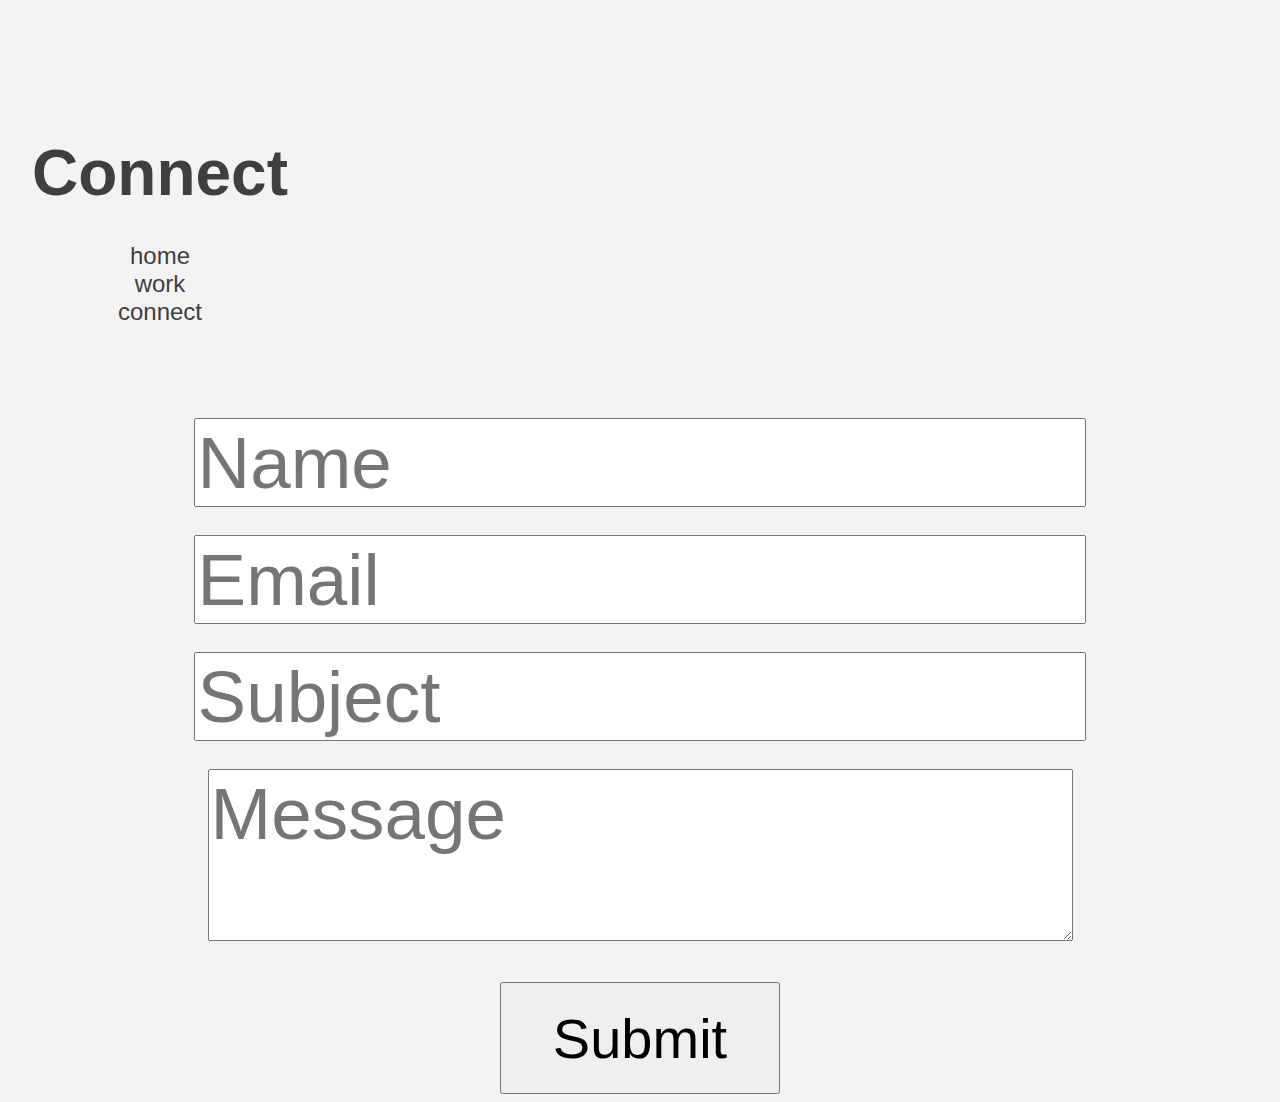
==== Connect.html @ e4858325 "html and some css for connect page" ====
<!DOCTYPE html>
<html>
<head>
	<title>Connect</title>
	<link href="styles.css" rel="stylesheet">
</head>
<body>
    <div class = "connect_div">
        <div class = "header_div">
            <header class="main_header">        
                <h1 class ="connect_title">Connect</h1>
                    <ul class="nav">
                        <li><a href="#">home</a></li>
                        <li><a href="#">work</a></li>
                        <li><a href="#">connect</a></li>
                    </ul>               
            </header>  
        </div>      

        <div class ="form_div">
            <form action="/my-handling-form-page" method="post">
                <div class="input">
                    <input type="text" placeholder="Name" name="user_name">
                </div>
                <div class="input">
                    <input type="email" placeholder="Email" name="user_email">
                </div>
                <div class="input">
                    <input type="text" placeholder="Subject" name="email_subject">
                </div>
                <div class="input">
                    <textarea id="msg" placeholder="Message" name="user_message"></textarea>
                </div>
                <button type="submit" class="submit">Submit</button>
            </form>
        </div>
</div>
       
    
</body>
</html>
---- styles.css ----
body {
    background-color: #f3f3f3;
}
ul {
    text-align: center;
    padding: 0;
    margin-top: 0;
    margin-bottom: 4em;
    
}

li {
    display: inline-block;
    font-size: 3.5em;
    margin-left: .3em;
    margin-right: .3em;
    font-family: arial; 
}

li a {
    color: #413e3e;
    text-decoration: none;
}


/* Index page styles */
.index_title {
    font-size: 4em;
    text-align: center;
    margin-top: 5.5em;
    margin-bottom: .5em;   
    font-family: arial; 
    color: #413e3e;
}

.home_image {
    display: block;
    margin: auto;
    max-width: 90%;
}


/* Basic work page styles */

.portfolio_image {
    display: block;
    margin: auto;
    margin-bottom: 1em;
    width: 90%;
}

.work_title {
    text-align: center;
    font-size: 5em;
    margin-bottom: 0;
    margin-top: 1.5em;
    font-family: arial; 
    color: #413e3e;
}


/* Connect page styles */
.connect_title {
    font-size: 4em;
    text-align: center;
    margin-top: 2em;
    margin-bottom: .5em;   
    font-family: arial; 
    color: #413e3e;
}

.form_div {
    text-align: center;
    font-size: 3.5em;
}

input,
textarea {
    font-size: 1.3em;
    max-width: 70%;
    font-family: arial;
}



.submit {
    font-size: 1em;
    font-family: arial; 
    width: 5em;  
    height: 2em; 
    margin-top: .5em; 
}

.input {
    margin-top: .5em;
}



/* Large monitor viewports */
@media only screen and (min-width: 1000px) {


/* Index page styles for large viewports */
.index_title {
    margin-top: 2.5em; 
    font-size: 2.9em;     
}

.home_image {
    max-width: 30%;
    height: auto;
}


/* Work page styles for large viewports */
.header_div {
    display: flex;
    align-items: center;
    flex-wrap: wrap;
    margin-left: 1.5em;
}
.work_title {
    font-size: 3em;
    margin-top: 1.8em;
}

li {
    display: block;
    font-size: 1.5em; 
}

.work_div {
    display: flex;
}

.portfolio_div {
    margin-top: 8em;
    display: flex;
    flex-direction: row;
    flex-wrap: wrap;
    align-items: flex-start;
    justify-content: center;
}

.portfolio_image {
    width: 30%;
    margin: 0;
}

/* Connect page styles for large viewports */
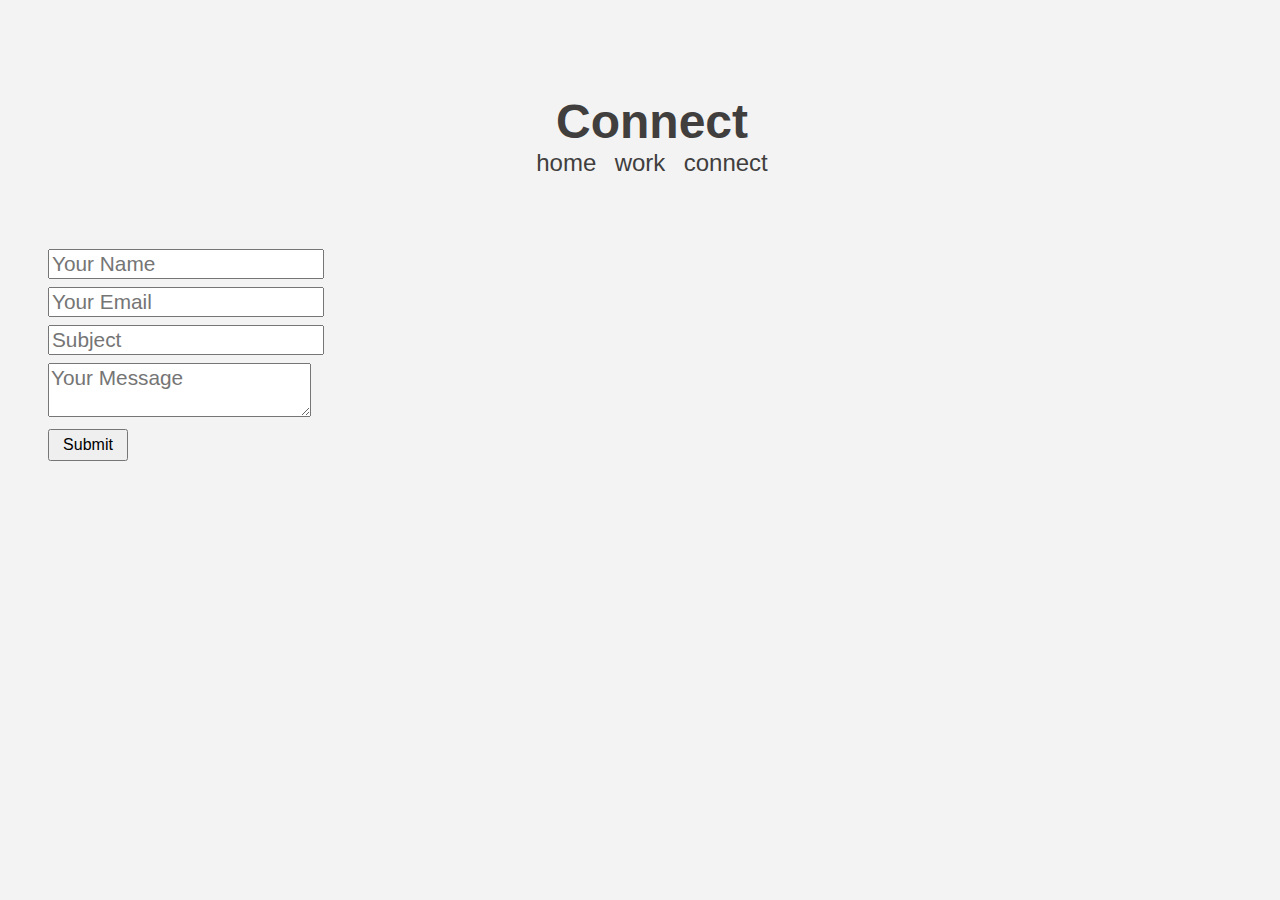
==== commit c16ee2bd: "functional internal links contact form" ====
--- a/Connect.html
+++ b/Connect.html
@@ -10,26 +10,26 @@
             <header class="main_header">        
                 <h1 class ="connect_title">Connect</h1>
                     <ul class="nav">
-                        <li><a href="#">home</a></li>
-                        <li><a href="#">work</a></li>
-                        <li><a href="#">connect</a></li>
+                        <li><a href="index.html">home</a></li>
+                        <li><a href="work.html">work</a></li>
+                        <li><a href="Connect.html">connect</a></li>
                     </ul>               
             </header>  
         </div>      
 
         <div class ="form_div">
-            <form action="/my-handling-form-page" method="post">
+            <form method="POST" action="https://formspree.io/maceo.draw@gmail.com">
                 <div class="input">
-                    <input type="text" placeholder="Name" name="user_name">
+                    <input type="text" placeholder="Your Name" name="user_name">
                 </div>
                 <div class="input">
-                    <input type="email" placeholder="Email" name="user_email">
+                    <input type="email" placeholder="Your Email" name="user_email">
                 </div>
                 <div class="input">
                     <input type="text" placeholder="Subject" name="email_subject">
                 </div>
                 <div class="input">
-                    <textarea id="msg" placeholder="Message" name="user_message"></textarea>
+                    <textarea id="msg" placeholder="Your Message" name="user_message"></textarea>
                 </div>
                 <button type="submit" class="submit">Submit</button>
             </form>
--- a/styles.css
+++ b/styles.css
@@ -24,6 +24,9 @@
     text-decoration: none;
 }
 
+.main_img {
+    display: none;
+}
 
 /* Index page styles */
 .index_title {
@@ -116,33 +119,36 @@
 
 
 /* Work page styles for large viewports */
+.work_div {
+    display: flex;
+    flex-direction: column;
+}
+
 .header_div {
     display: flex;
     align-items: center;
-    flex-wrap: wrap;
+    justify-content: center;
     margin-left: 1.5em;
 }
+
 .work_title {
     font-size: 3em;
     margin-top: 1.8em;
 }
 
 li {
-    display: block;
+    display: inline-block;
     font-size: 1.5em; 
 }
 
-.work_div {
-    display: flex;
-}
-
 .portfolio_div {
-    margin-top: 8em;
+    margin-top: .5em;
     display: flex;
     flex-direction: row;
     flex-wrap: wrap;
     align-items: flex-start;
     justify-content: center;
+    margin-right: 1em;
 }
 
 .portfolio_image {
@@ -150,8 +156,49 @@
     margin: 0;
 }
 
+.main_img {
+    display: block;
+    max-width: 50%;
+    height: auto;
+    float: right;
+}
 /* Connect page styles for large viewports */
 
+.connect_title {
+    font-size: 3em;
+    margin-top: 1.8em;
+    margin-bottom: 0;
+    text-align: center;   
+    font-family: arial; 
+    color: #413e3e;
+}
+
+.form_div {
+    text-align: left;
+    margin-left: 2.5em;
+    font-size: 1em;
+}
+
+input,
+textarea {
+    font-size: 1.3em;
+    max-width: 70%;
+    font-family: arial;
+}
+
+
+
+.submit {
+    font-size: 1em;
+    font-family: arial; 
+    width: 5em;  
+    height: 2em; 
+    margin-top: .5em; 
+}
+
+.input {
+    margin-top: .5em;
+}
 
 
 
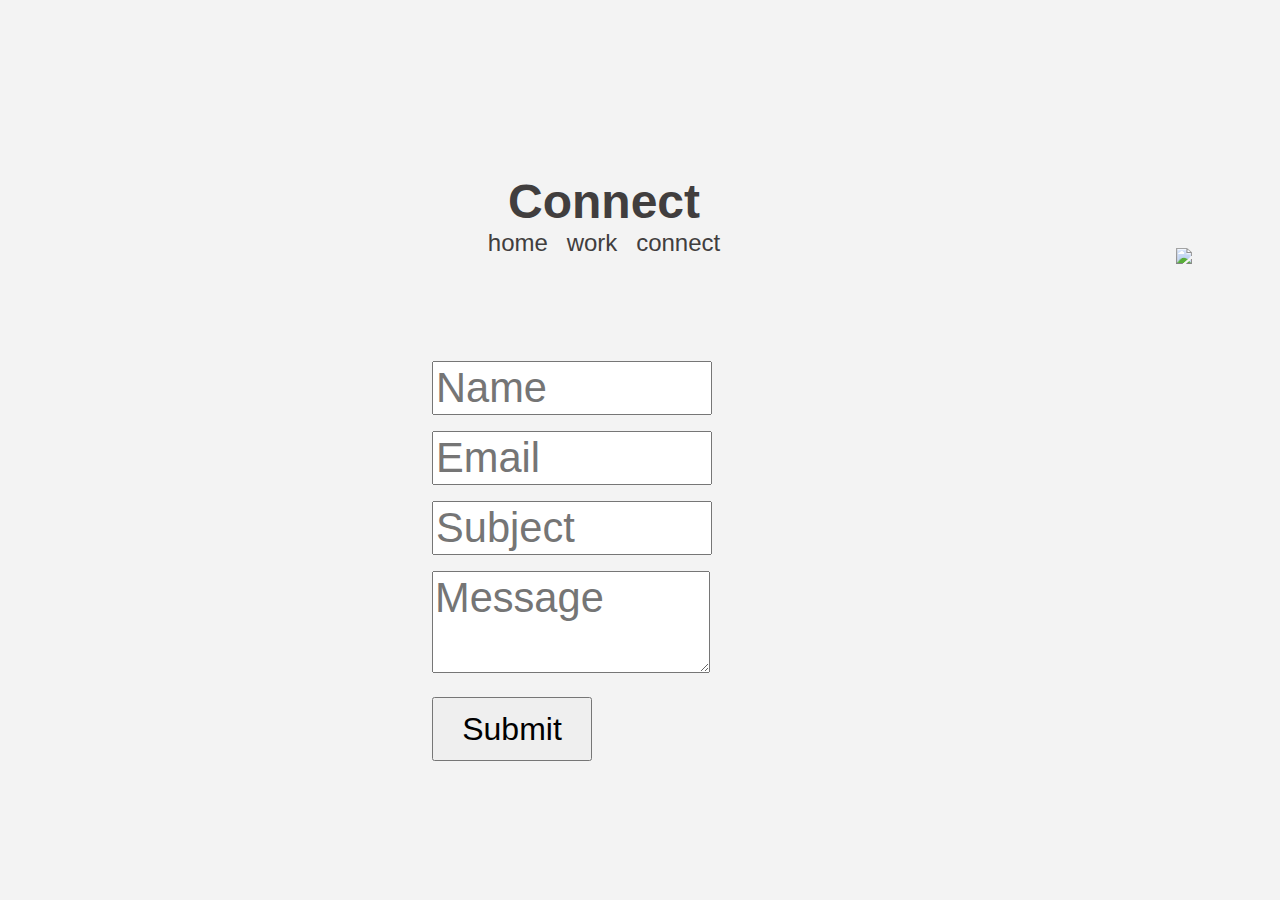
==== commit e869af2d: "currently working on Connect page styles" ====
--- a/Connect.html
+++ b/Connect.html
@@ -1,41 +1,55 @@
 <!DOCTYPE html>
 <html>
+
 <head>
-	<title>Connect</title>
-	<link href="styles.css" rel="stylesheet">
+    <title>Connect</title>
+    <link href="styles.css" rel="stylesheet">
 </head>
+
 <body>
-    <div class = "connect_div">
-        <div class = "header_div">
-            <header class="main_header">        
-                <h1 class ="connect_title">Connect</h1>
-                    <ul class="nav">
-                        <li><a href="index.html">home</a></li>
-                        <li><a href="work.html">work</a></li>
-                        <li><a href="Connect.html">connect</a></li>
-                    </ul>               
-            </header>  
-        </div>      
+    <img class="connect_img" src='https://imgur.com/xQ8JxgP.jpg' class="home_image">
+    <div class="header_div">
+        <header class="main_header">
+            <h1 class="connect_title">Connect</h1>
+            <ul class="nav">
+                <li>
+                    <a href="index.html">home</a>
+                </li>
+                <li>
+                    <a href="work.html">work</a>
+                </li>
+                <li>
+                    <a href="Connect.html">connect</a>
+                </li>
+            </ul>
+        </header>
+    </div>
+    <div class="connect_div">
 
-        <div class ="form_div">
-            <form method="POST" action="https://formspree.io/maceo.draw@gmail.com">
+        <div class="form_div">
+            <form action="/my-handling-form-page" method="post">
                 <div class="input">
-                    <input type="text" placeholder="Your Name" name="user_name">
+                    <input type="text" placeholder="Name" name="user_name">
                 </div>
                 <div class="input">
-                    <input type="email" placeholder="Your Email" name="user_email">
+                    <input type="email" placeholder="Email" name="user_email">
                 </div>
                 <div class="input">
                     <input type="text" placeholder="Subject" name="email_subject">
                 </div>
                 <div class="input">
-                    <textarea id="msg" placeholder="Your Message" name="user_message"></textarea>
+                    <textarea id="msg" placeholder="Message" name="user_message"></textarea>
                 </div>
                 <button type="submit" class="submit">Submit</button>
             </form>
         </div>
-</div>
-       
-    
+
+
+    </div>
+
+
+
+
 </body>
+
 </html>--- a/styles.css
+++ b/styles.css
@@ -173,20 +173,12 @@
     color: #413e3e;
 }
 
-.form_div {
-    text-align: left;
-    margin-left: 2.5em;
-    font-size: 1em;
-}
-
 input,
 textarea {
     font-size: 1.3em;
-    max-width: 70%;
+    max-width: 50%;
     font-family: arial;
 }
-
-
 
 .submit {
     font-size: 1em;
@@ -200,15 +192,50 @@
     margin-top: .5em;
 }
 
-
-
-
-
-
-
-
-
-
-
-
- 
+.header_div {
+    text-align: center;
+    margin-top: 5.5em;
+    margin-bottom: .5em;   
+    font-family: arial; 
+    color: #413e3e;
+}
+
+.connect_div {
+    display: flex;
+    flex-direction: column;
+}
+
+.form_div {
+    margin-top: .5em;
+    display: flex;
+    flex-direction: row;
+    flex-wrap: wrap;
+    align-items: flex-start;
+    justify-content: center;
+    margin-right: 1em;
+    font-size: 2em;
+    margin-left: 5em;
+    text-align: left;
+}
+
+.connect_img {
+    padding-top: 10em;
+    margin-right: 5em;
+    display: block;
+    max-width: 40%;
+    height: auto;
+    float: right;
+}
+
+
+
+
+
+
+
+
+
+
+
+
+
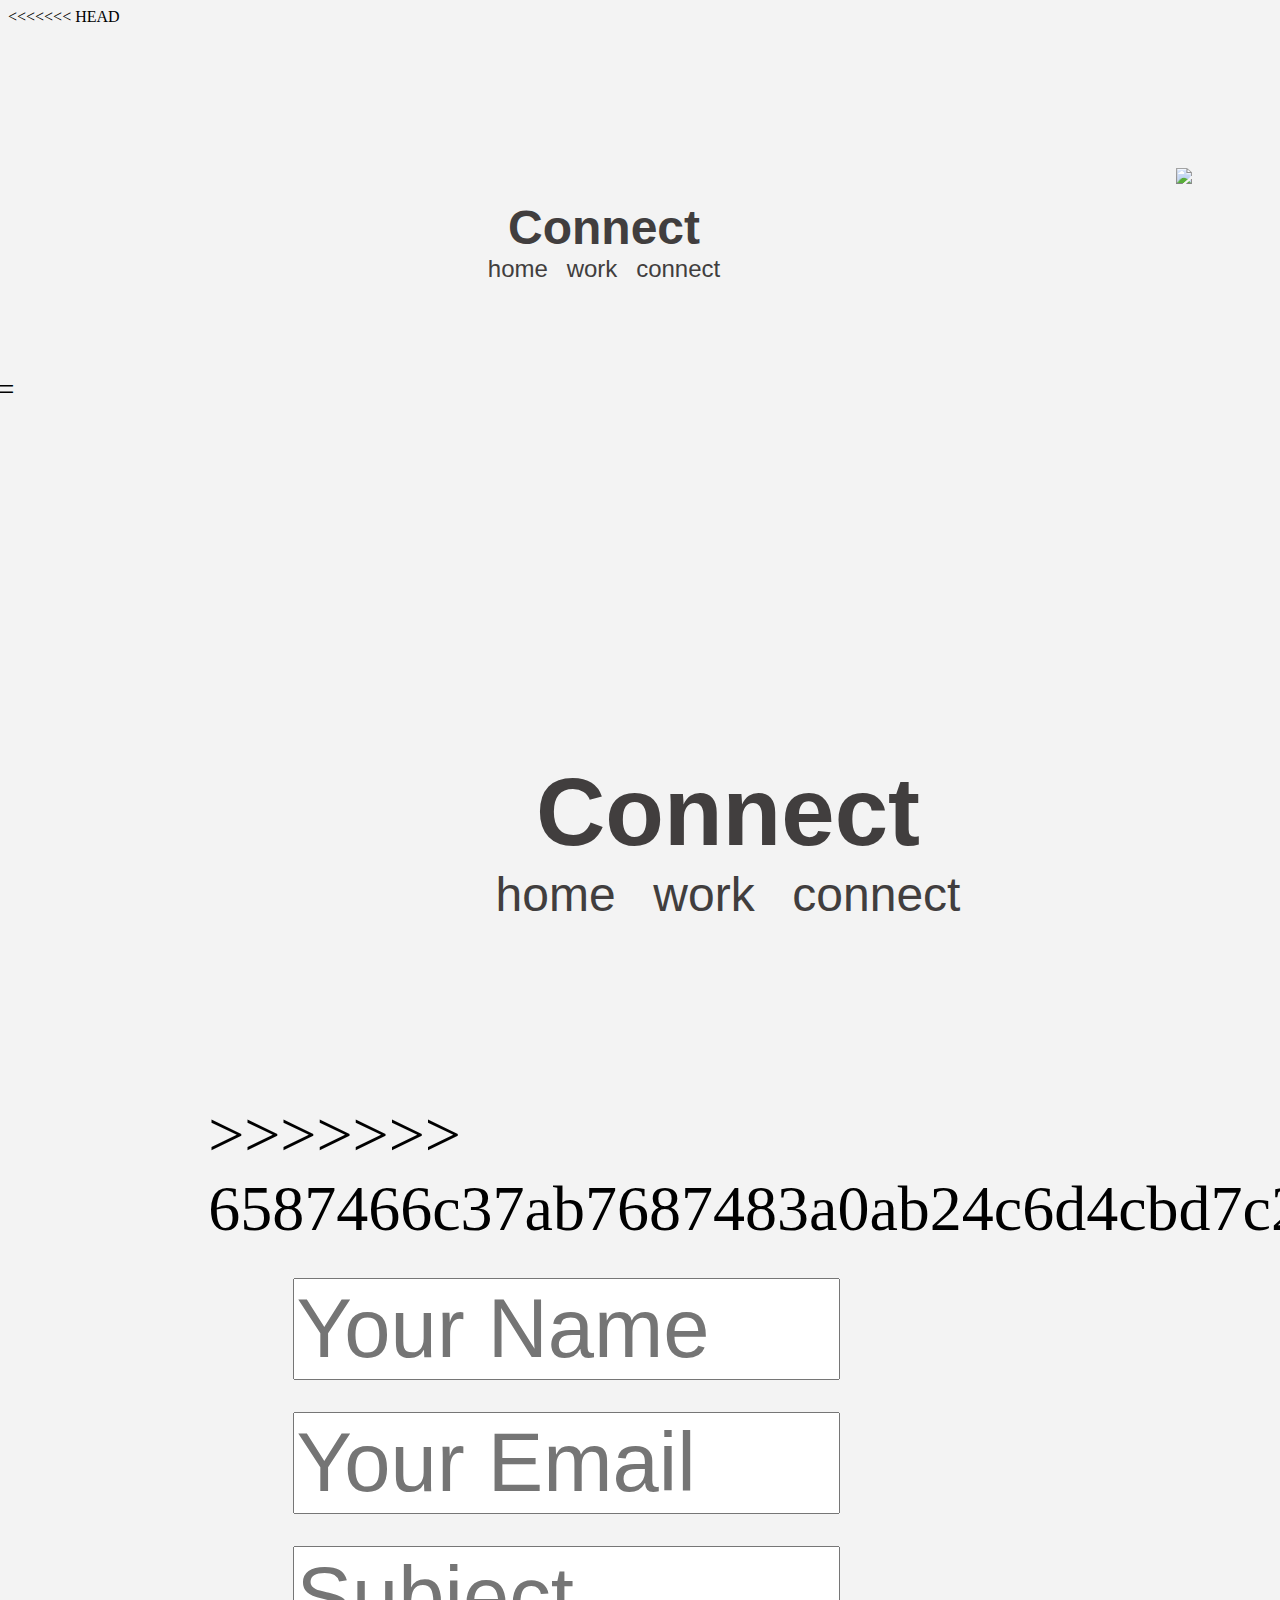
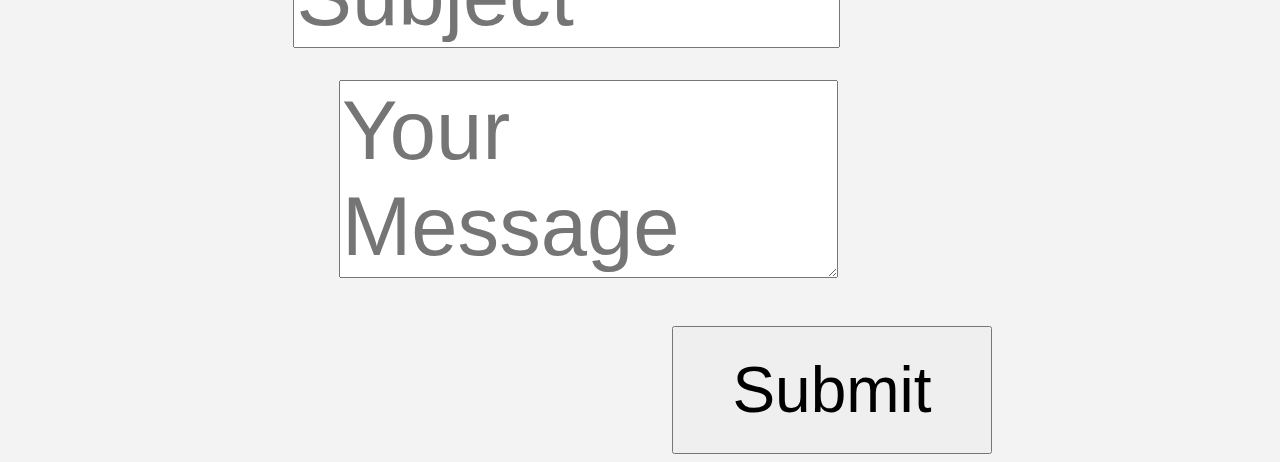
==== commit 685fd45f: "Working on styling for Connect page" ====
--- a/Connect.html
+++ b/Connect.html
@@ -7,6 +7,7 @@
 </head>
 
 <body>
+<<<<<<< HEAD
     <img class="connect_img" src='https://imgur.com/xQ8JxgP.jpg' class="home_image">
     <div class="header_div">
         <header class="main_header">
@@ -28,17 +29,33 @@
 
         <div class="form_div">
             <form action="/my-handling-form-page" method="post">
+=======
+    <div class = "connect_div">
+        <div class = "header_div">
+            <header class="main_header">        
+                <h1 class ="connect_title">Connect</h1>
+                    <ul class="nav">
+                        <li><a href="index.html">home</a></li>
+                        <li><a href="work.html">work</a></li>
+                        <li><a href="Connect.html">connect</a></li>
+                    </ul>               
+            </header>  
+        </div>      
+
+        <div class ="form_div">
+            <form method="POST" action="https://formspree.io/maceo.draw@gmail.com">
+>>>>>>> 6587466c37ab7687483a0ab24c6d4cbd7c2da51a
                 <div class="input">
-                    <input type="text" placeholder="Name" name="user_name">
+                    <input type="text" placeholder="Your Name" name="user_name">
                 </div>
                 <div class="input">
-                    <input type="email" placeholder="Email" name="user_email">
+                    <input type="email" placeholder="Your Email" name="user_email">
                 </div>
                 <div class="input">
                     <input type="text" placeholder="Subject" name="email_subject">
                 </div>
                 <div class="input">
-                    <textarea id="msg" placeholder="Message" name="user_message"></textarea>
+                    <textarea id="msg" placeholder="Your Message" name="user_message"></textarea>
                 </div>
                 <button type="submit" class="submit">Submit</button>
             </form>
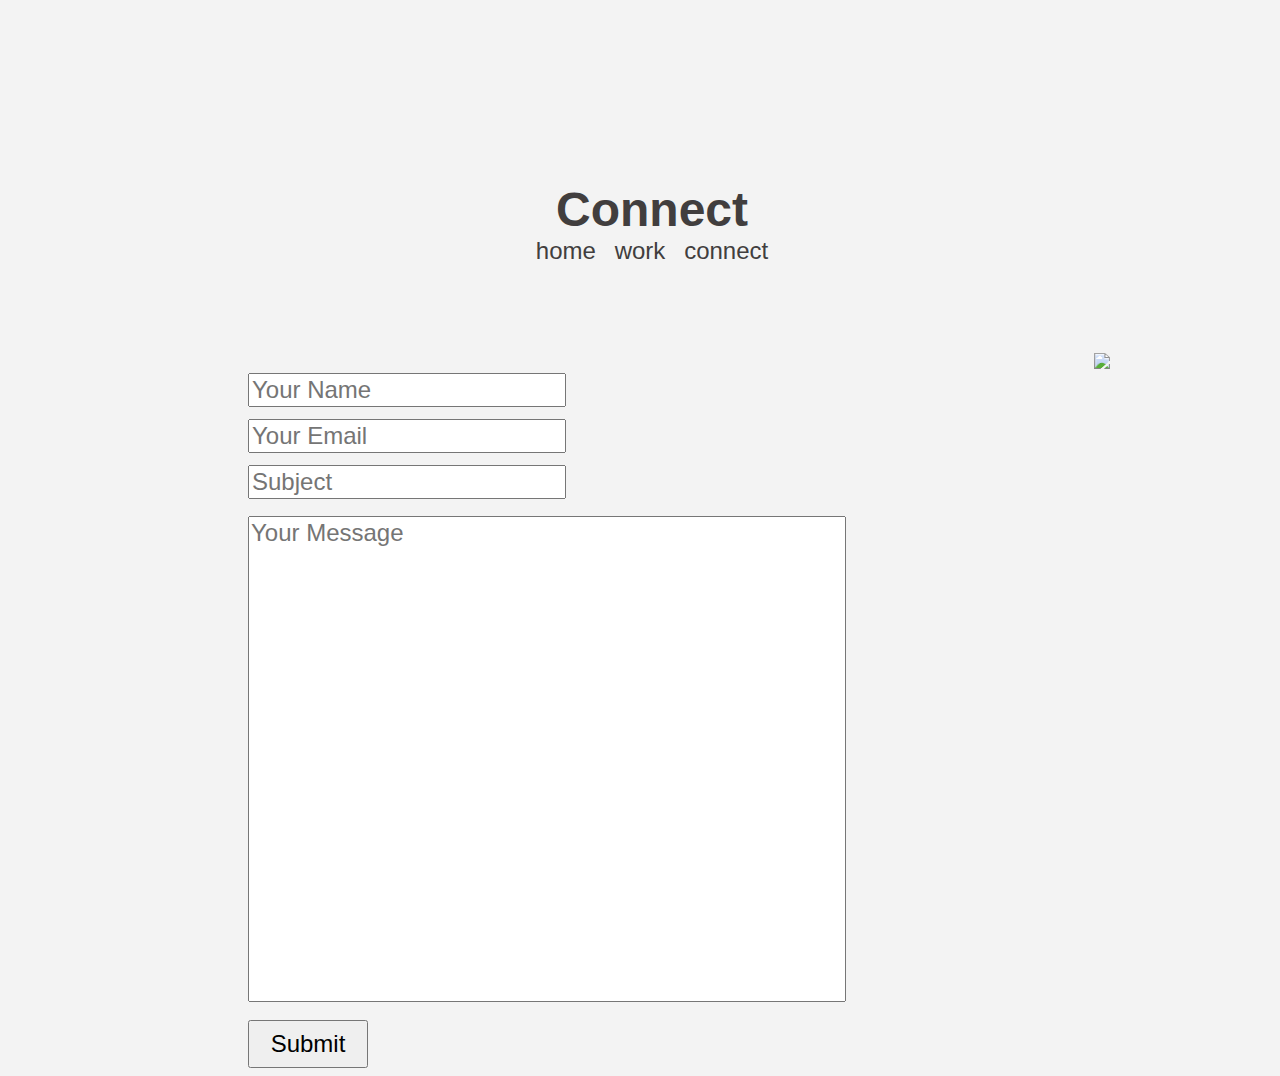
==== commit 724b302e: "Styling and functionality for Connect page complete" ====
--- a/Connect.html
+++ b/Connect.html
@@ -7,29 +7,6 @@
 </head>
 
 <body>
-<<<<<<< HEAD
-    <img class="connect_img" src='https://imgur.com/xQ8JxgP.jpg' class="home_image">
-    <div class="header_div">
-        <header class="main_header">
-            <h1 class="connect_title">Connect</h1>
-            <ul class="nav">
-                <li>
-                    <a href="index.html">home</a>
-                </li>
-                <li>
-                    <a href="work.html">work</a>
-                </li>
-                <li>
-                    <a href="Connect.html">connect</a>
-                </li>
-            </ul>
-        </header>
-    </div>
-    <div class="connect_div">
-
-        <div class="form_div">
-            <form action="/my-handling-form-page" method="post">
-=======
     <div class = "connect_div">
         <div class = "header_div">
             <header class="main_header">        
@@ -41,10 +18,9 @@
                     </ul>               
             </header>  
         </div>      
-
+    <div class = "sec_connect_div">
         <div class ="form_div">
             <form method="POST" action="https://formspree.io/maceo.draw@gmail.com">
->>>>>>> 6587466c37ab7687483a0ab24c6d4cbd7c2da51a
                 <div class="input">
                     <input type="text" placeholder="Your Name" name="user_name">
                 </div>
@@ -54,12 +30,17 @@
                 <div class="input">
                     <input type="text" placeholder="Subject" name="email_subject">
                 </div>
-                <div class="input">
+                <div class="textarea">
                     <textarea id="msg" placeholder="Your Message" name="user_message"></textarea>
                 </div>
                 <button type="submit" class="submit">Submit</button>
             </form>
         </div>
+        <div class = "connect_img_div">
+            <img class="connect_img" src="https://i.imgur.com/aIlOY68.jpg">
+        </div>
+
+    </div>
 
 
     </div>
--- a/styles.css
+++ b/styles.css
@@ -86,7 +86,9 @@
     font-family: arial;
 }
 
-
+.connect_img {
+    display: none;
+}
 
 .submit {
     font-size: 1em;
@@ -173,11 +175,20 @@
     color: #413e3e;
 }
 
-input,
+input {
+    font-size: 1em;
+    max-width: 100%;
+    font-family: arial;
+}
+
 textarea {
-    font-size: 1.3em;
-    max-width: 50%;
+    resize: none;
+    margin-top: .7em;
+    width: 35em;
+    height: 20em;
     font-family: arial;
+    font-size: 1em;
+
 }
 
 .submit {
@@ -205,24 +216,32 @@
     flex-direction: column;
 }
 
+.sec_connect_div {
+    display: flex;
+    flex-direction: row;
+}
+
 .form_div {
-    margin-top: .5em;
+    margin-top: 1em;
+    margin-left: 10em;
     display: flex;
     flex-direction: row;
     flex-wrap: wrap;
     align-items: flex-start;
     justify-content: center;
-    margin-right: 1em;
-    font-size: 2em;
-    margin-left: 5em;
+    font-size: 1.5em;
     text-align: left;
 }
 
 .connect_img {
-    padding-top: 10em;
-    margin-right: 5em;
-    display: block;
-    max-width: 40%;
+    margin-top: 1em;
+    margin-right: 10em;
+    margin-bottom: 5em;
+    display: flex;
+    flex-direction: row;
+    flex-wrap: wrap;
+    justify-content: center;
+    max-width: 83%;
     height: auto;
     float: right;
 }
@@ -239,3 +258,4 @@
 
 
 
+
